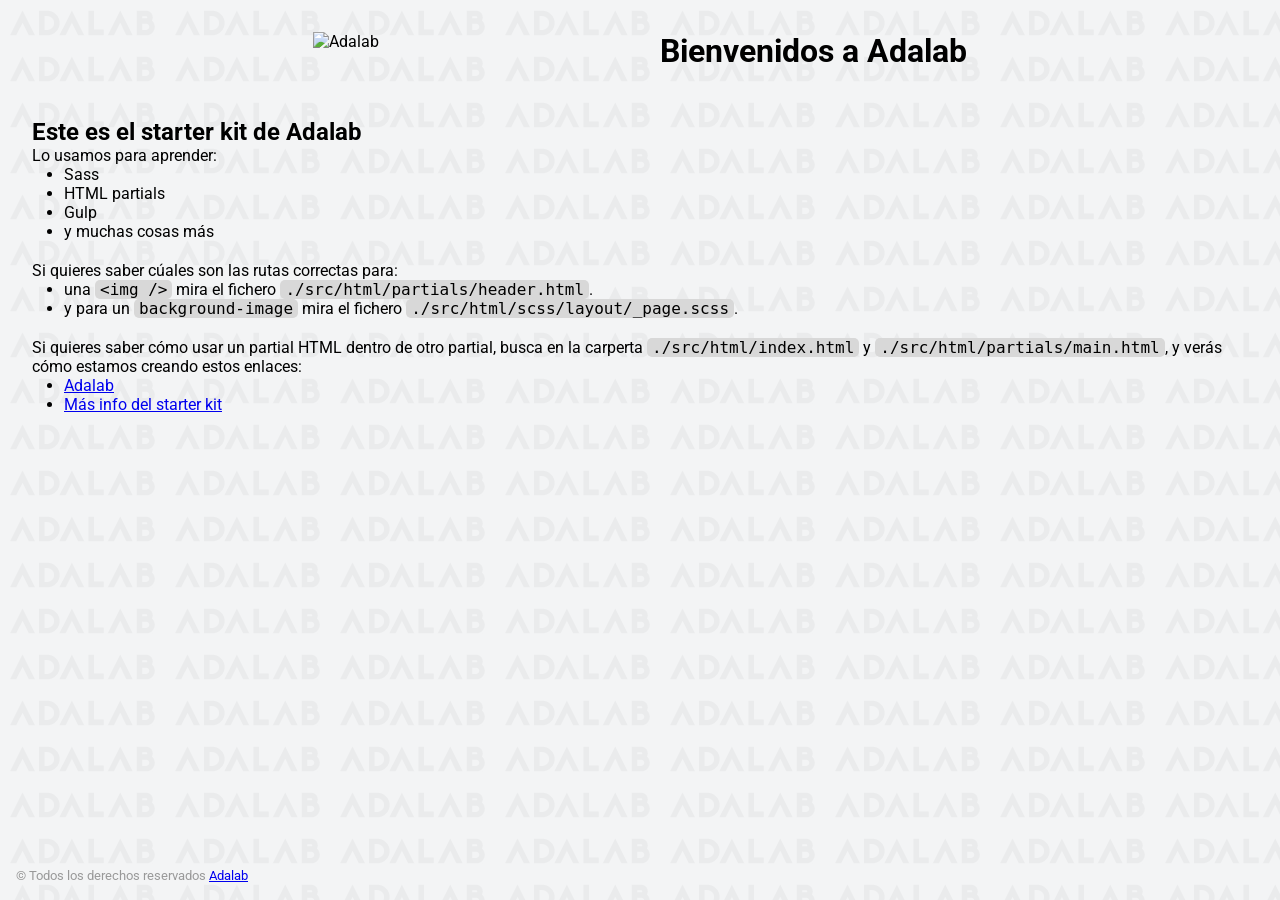
==== docs/index.html @ 4b859aa8 "set layout document" ====
<!DOCTYPE html>
<html lang="es">
  <head>
    <meta charset="UTF-8" />
    <meta name="viewport" content="width=device-width, initial-scale=1" />
    <title>Adalab Web Starter Kit</title>
    <link href="https://fonts.googleapis.com/css?family=Roboto&display=swap" rel="stylesheet" />
    <link rel="stylesheet" href="./assets/css/main.css" />
    <link rel="icon" href="./assets/images/favicon.png" />
  </head>

  <body>
    <div class="page">
      <header class="page__header">
        <img src="./assets/images/logo-adalab.png" alt="Adalab">
        <h1>Bienvenidos a Adalab</h1>
      </header>

      <main class="page__main">
        <h2>Este es el starter kit de Adalab</h2>
        <p>Lo usamos para aprender:</p>
        <ul class="main__list">
          <li>Sass</li>
          <li>HTML partials</li>
          <li>Gulp</li>
          <li>y muchas cosas más</li>
        </ul>
        <p>Si quieres saber cúales son las rutas correctas para:</p>
        <ul class="main__list">
          <li>
            una <code class="code">&lt;img /&gt;</code> mira el fichero
            <code class="code">./src/html/partials/header.html</code>.
          </li>
          <li>
            y para un <code class="code">background-image</code> mira el fichero
            <code class="code">./src/html/scss/layout/_page.scss</code>.
          </li>
        </ul>
        <p>
          Si quieres saber cómo usar un partial HTML dentro de otro partial, busca en la carperta
          <code class="code">./src/html/index.html</code> y
          <code class="code">./src/html/partials/main.html</code>, y verás cómo estamos creando estos
          enlaces:
        </p>
        <ul class="main__list">
          <li>
            <a class="link__adalab" href="https://adalab.es">Adalab</a>

          </li>
          <li>
            <a class="" href="./more-info.html">Más info del starter kit</a>

          </li>
        </ul>
      </main>

      <footer class="page__footer">
        <small>
          &copy; Todos los derechos reservados
          <a class="link__adalab" href="https://adalab.es">Adalab</a>

        </small>
      </footer>

    </div>
    <script src="./assets/js/main.js"></script>
  </body>
</html>
---- docs/assets/css/main.css ----
*{box-sizing:border-box;margin:0;padding:0}.code{font-size:16px;background:#d8d8d8;padding:0 5px;border-radius:5px}.link__adalab:hover{background-color:#099d8d;color:#fff}.link__github:hover{background-color:#CCC;color:#000}body{padding:2rem;height:100vh;background-image:url("../images/bg-adalab.png");background-color:#f3f4f5;font-family:"Roboto",sans-serif}.page__header{display:flex;justify-content:space-evenly;margin-bottom:3rem}.page__footer{position:fixed;left:0;bottom:0;width:100vw;padding:1rem;color:#999}.main__list{padding-left:2rem;padding-bottom:20px}
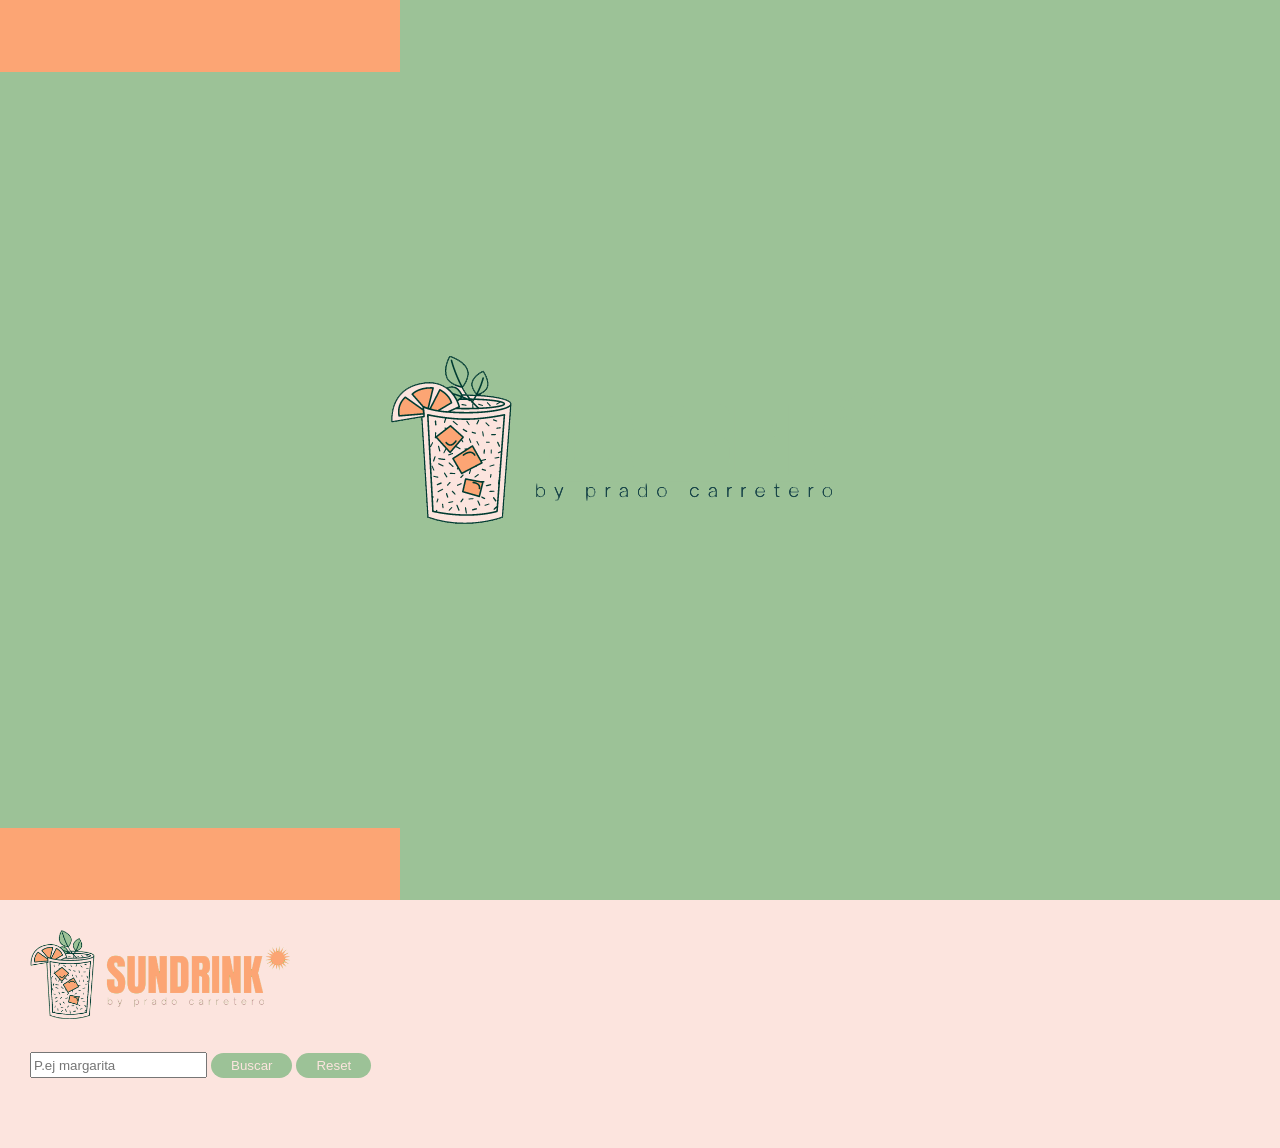
==== commit bf640986: "add dom to general list" ====
--- a/docs/index.html
+++ b/docs/index.html
@@ -2,67 +2,65 @@
 <html lang="es">
   <head>
     <meta charset="UTF-8" />
-    <meta name="viewport" content="width=device-width, initial-scale=1" />
-    <title>Adalab Web Starter Kit</title>
-    <link href="https://fonts.googleapis.com/css?family=Roboto&display=swap" rel="stylesheet" />
+    <meta http-equiv="X-UA-Compatible" content="IE=edge" />
+    <meta name="viewport" content="width=device-width, initial-scale=1.0" />
+    <link rel="preconnect" href="https://fonts.googleapis.com" />
+    <link rel="preconnect" href="https://fonts.gstatic.com" crossorigin />
+    <link rel="preconnect" href="https://fonts.googleapis.com" />
+    <link rel="preconnect" href="https://fonts.gstatic.com" crossorigin />
+    <link
+      href="https://fonts.googleapis.com/css2?family=Nunito:wght@300;500&display=swap"
+      rel="stylesheet"
+    />
     <link rel="stylesheet" href="./assets/css/main.css" />
-    <link rel="icon" href="./assets/images/favicon.png" />
+    <title>Sundrink</title>
   </head>
 
   <body>
-    <div class="page">
-      <header class="page__header">
-        <img src="./assets/images/logo-adalab.png" alt="Adalab">
-        <h1>Bienvenidos a Adalab</h1>
-      </header>
+    <header class="header__page">
+      <div class="header__gradient js-gradient">
+        <div class="header__gradient--1"></div>
+        <div class="header__gradient--2"></div>
+      </div>
+      <img
+        class="header__image"
+        src="./assets/images/portada-2.png"
+        alt="Brand Sundrink"
+      />
+    </header>
 
-      <main class="page__main">
-        <h2>Este es el starter kit de Adalab</h2>
-        <p>Lo usamos para aprender:</p>
-        <ul class="main__list">
-          <li>Sass</li>
-          <li>HTML partials</li>
-          <li>Gulp</li>
-          <li>y muchas cosas más</li>
-        </ul>
-        <p>Si quieres saber cúales son las rutas correctas para:</p>
-        <ul class="main__list">
-          <li>
-            una <code class="code">&lt;img /&gt;</code> mira el fichero
-            <code class="code">./src/html/partials/header.html</code>.
-          </li>
-          <li>
-            y para un <code class="code">background-image</code> mira el fichero
-            <code class="code">./src/html/scss/layout/_page.scss</code>.
-          </li>
-        </ul>
-        <p>
-          Si quieres saber cómo usar un partial HTML dentro de otro partial, busca en la carperta
-          <code class="code">./src/html/index.html</code> y
-          <code class="code">./src/html/partials/main.html</code>, y verás cómo estamos creando estos
-          enlaces:
-        </p>
-        <ul class="main__list">
-          <li>
-            <a class="link__adalab" href="https://adalab.es">Adalab</a>
+    <main class="main__page">
+      <div class="main__wrapper">
+        <img
+          class="main__logo"
+          src="./assets/images/Logotipo.png"
+          alt="Logo Sundrink"
+        />
+        <form action="">
+          <input
+            class="js-search__input main__search"
+            type="text"
+            name=""
+            id=""
+            placeholder="P.ej margarita"
+          />
+          <input
+            type="button"
+            value="Buscar"
+            class="js-search__button main__button"
+            title="Buscar"
+          />
+          <button class="js-reset__button main__button" title="Reset">
+            Reset
+          </button>
+        </form>
+        <div class="list__wrapper">
+          <ul class="js-favorite__list list__favorite"></ul>
+          <ul class="js-cocktail__list list__cocktail"></ul>
+        </div>
+      </div>
+    </main>
 
-          </li>
-          <li>
-            <a class="" href="./more-info.html">Más info del starter kit</a>
-
-          </li>
-        </ul>
-      </main>
-
-      <footer class="page__footer">
-        <small>
-          &copy; Todos los derechos reservados
-          <a class="link__adalab" href="https://adalab.es">Adalab</a>
-
-        </small>
-      </footer>
-
-    </div>
-    <script src="./assets/js/main.js"></script>
+    <script type="text/javascript" src="./assets/js/main.js"></script>
   </body>
 </html>
--- a/docs/assets/css/main.css
+++ b/docs/assets/css/main.css
@@ -1 +1 @@
-*{box-sizing:border-box;margin:0;padding:0}.code{font-size:16px;background:#d8d8d8;padding:0 5px;border-radius:5px}.link__adalab:hover{background-color:#099d8d;color:#fff}.link__github:hover{background-color:#CCC;color:#000}body{padding:2rem;height:100vh;background-image:url("../images/bg-adalab.png");background-color:#f3f4f5;font-family:"Roboto",sans-serif}.page__header{display:flex;justify-content:space-evenly;margin-bottom:3rem}.page__footer{position:fixed;left:0;bottom:0;width:100vw;padding:1rem;color:#999}.main__list{padding-left:2rem;padding-bottom:20px}
+html,body,div,span,applet,object,iframe,h1,h2,h3,h4,h5,h6,p,blockquote,pre,a,abbr,acronym,address,big,cite,code,del,dfn,em,img,ins,kbd,q,s,samp,small,strike,strong,sub,sup,tt,var,b,u,i,center,dl,dt,dd,ol,ul,li,fieldset,form,label,legend,table,caption,tbody,tfoot,thead,tr,th,td,article,aside,canvas,details,embed,figure,figcaption,footer,header,hgroup,menu,nav,output,ruby,section,summary,time,mark,audio,video{margin:0;padding:0;border:0;font-size:100%;font:inherit;vertical-align:baseline;box-sizing:border-box}article,aside,details,figcaption,figure,footer,header,hgroup,menu,nav,section{display:block}body{line-height:1}ol,ul{list-style:none}blockquote,q{quotes:none}blockquote:before,blockquote:after,q:before,q:after{content:"";content:none}table{border-collapse:collapse;border-spacing:0}.header__page{height:100vh;overflow:hidden;display:flex;justify-content:center;align-items:center;flex-direction:column}.header__image{z-index:99}.header__gradient{overflow:hidden;height:100%;width:100%;display:grid;grid-template-columns:1fr 1.2fr 1fr;grid-template-rows:1fr;position:absolute;background-color:#9cc297}.header__gradient--1{width:100%;height:100%;background-color:#fca574;-webkit-animation-name:intro;animation-name:intro;-webkit-animation-duration:13s;animation-duration:13s;-webkit-animation-iteration-count:1000;animation-iteration-count:1000}.header__gradient--2{width:100%;background-color:#9cc297}@-webkit-keyframes intro{from{transform:translateX(0%)}to{transform:translateX(130%)}}@keyframes intro{from{transform:translateX(0%)}to{transform:translateX(130%)}}body{font-family:'Nunito', sans-serif}.main__page{background-color:#fce4de;width:100%;height:100%;display:flex;flex-direction:column;align-items:center}@media all and (min-width: 900px){.main__page{align-items:flex-start}}.main__wrapper{padding:30px 30px;min-width:320px}@media all and (min-width: 900px){.main__wrapper{min-width:none;width:auto}}.main__logo{width:260px;margin-bottom:30px}.main__title{padding:10px 0px;font-size:30px;color:#9cc297;cursor:auto}.main__search{height:20px;color:#693f47}.main__button{background-color:#9cc297;border-radius:15px;border-style:none;color:#fce4de;padding:5px 7px}.main__button:hover{transform:translate(0, -1px);cursor:pointer}@media all and (min-width: 900px){.main__button{padding:5px 20px}}.card{height:250px;margin-bottom:20px;border-radius:30px;text-align:center;background-color:#fca574}.card:hover{cursor:pointer}@media all and (min-width: 900px){.card{height:220px;margin-bottom:20px;margin-right:20px;flex-grow:1;max-width:220px}}.card--fav{height:50px;border-radius:15px;display:flex;flex-direction:row;align-items:center;justify-content:space-between;padding:0px 7px;margin-bottom:6px}.card--fav:hover{cursor:auto}@media all and (min-width: 1728px){.card--fav{width:250px}}.card__img{height:150px;margin:15px 10px;border-radius:20px}.card__img--fav{height:40px;border-radius:10px;margin:0px}.card__title{color:#fce4de}.card__title--fav{color:#f2f2f2;padding:0px 10px}.card__favorite{background-color:#9cc297}.card__favorite--dislbtn:hover{cursor:pointer}.card__favorite--dislimg{height:35px}.list__wrapper{display:flex;flex-direction:column;justify-content:center;margin-top:100px}@media all and (min-width: 900px){.list__wrapper{margin-top:40px;flex-direction:row}}@media all and (min-width: 900px){.list__cocktail{padding-left:30px;display:flex;flex-direction:row;flex-wrap:wrap;justify-content:space-around;justify-content:left}}
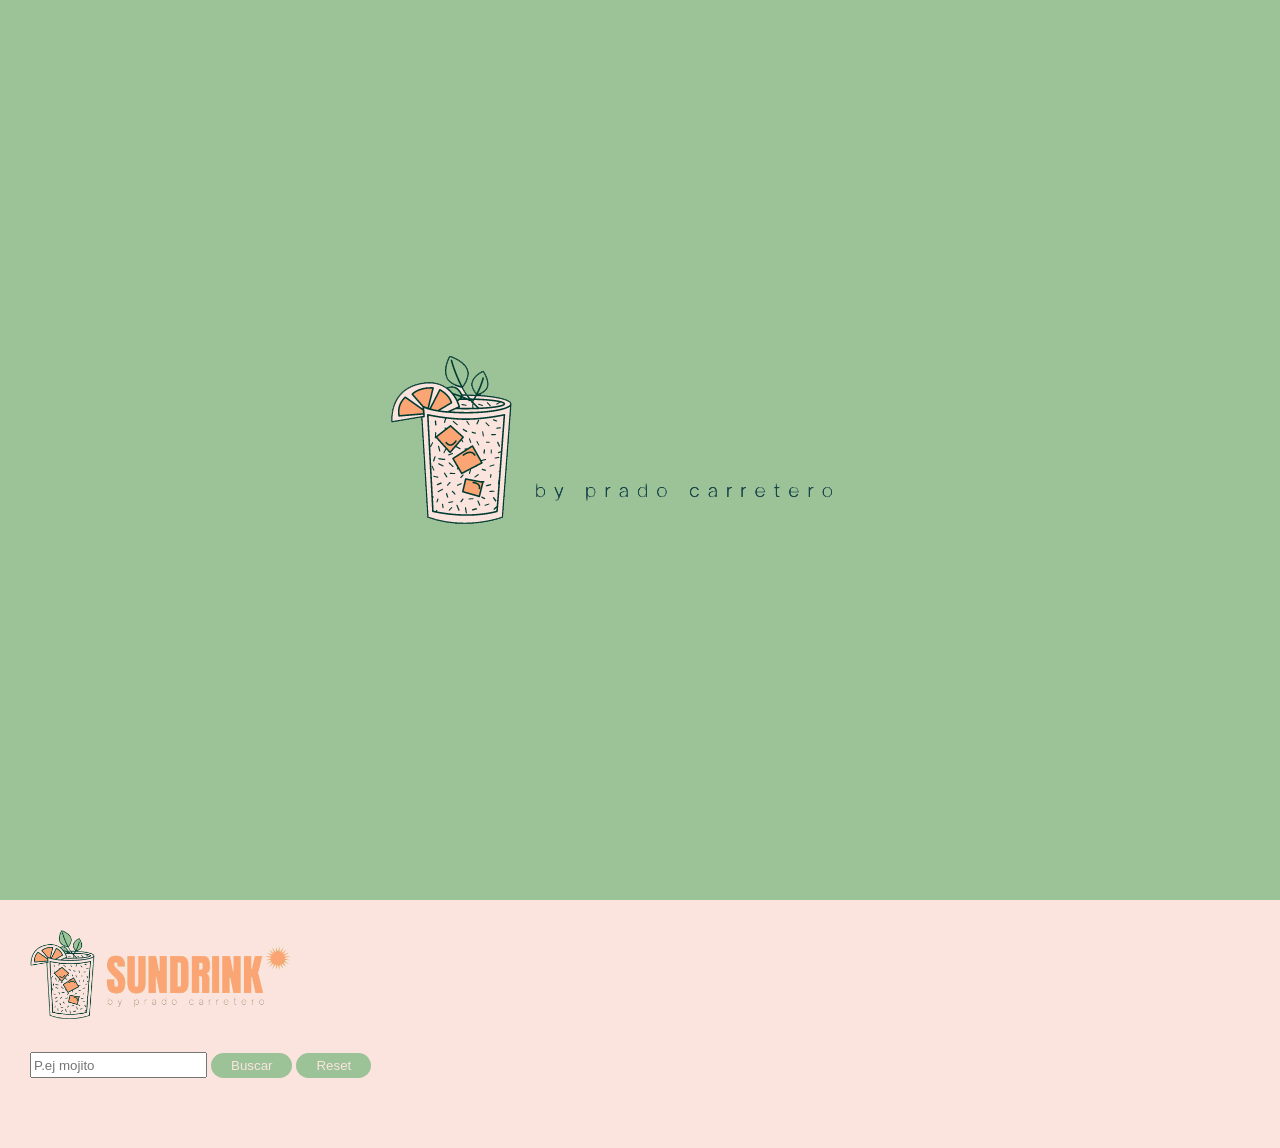
==== commit f51d2241: "finish exercise" ====
--- a/docs/index.html
+++ b/docs/index.html
@@ -36,13 +36,11 @@
           src="./assets/images/Logotipo.png"
           alt="Logo Sundrink"
         />
-        <form action="">
+        <form>
           <input
             class="js-search__input main__search"
             type="text"
-            name=""
-            id=""
-            placeholder="P.ej margarita"
+            placeholder="P.ej mojito"
           />
           <input
             type="button"
--- a/docs/assets/css/main.css
+++ b/docs/assets/css/main.css
@@ -1 +1 @@
-html,body,div,span,applet,object,iframe,h1,h2,h3,h4,h5,h6,p,blockquote,pre,a,abbr,acronym,address,big,cite,code,del,dfn,em,img,ins,kbd,q,s,samp,small,strike,strong,sub,sup,tt,var,b,u,i,center,dl,dt,dd,ol,ul,li,fieldset,form,label,legend,table,caption,tbody,tfoot,thead,tr,th,td,article,aside,canvas,details,embed,figure,figcaption,footer,header,hgroup,menu,nav,output,ruby,section,summary,time,mark,audio,video{margin:0;padding:0;border:0;font-size:100%;font:inherit;vertical-align:baseline;box-sizing:border-box}article,aside,details,figcaption,figure,footer,header,hgroup,menu,nav,section{display:block}body{line-height:1}ol,ul{list-style:none}blockquote,q{quotes:none}blockquote:before,blockquote:after,q:before,q:after{content:"";content:none}table{border-collapse:collapse;border-spacing:0}.header__page{height:100vh;overflow:hidden;display:flex;justify-content:center;align-items:center;flex-direction:column}.header__image{z-index:99}.header__gradient{overflow:hidden;height:100%;width:100%;display:grid;grid-template-columns:1fr 1.2fr 1fr;grid-template-rows:1fr;position:absolute;background-color:#9cc297}.header__gradient--1{width:100%;height:100%;background-color:#fca574;-webkit-animation-name:intro;animation-name:intro;-webkit-animation-duration:13s;animation-duration:13s;-webkit-animation-iteration-count:1000;animation-iteration-count:1000}.header__gradient--2{width:100%;background-color:#9cc297}@-webkit-keyframes intro{from{transform:translateX(0%)}to{transform:translateX(130%)}}@keyframes intro{from{transform:translateX(0%)}to{transform:translateX(130%)}}body{font-family:'Nunito', sans-serif}.main__page{background-color:#fce4de;width:100%;height:100%;display:flex;flex-direction:column;align-items:center}@media all and (min-width: 900px){.main__page{align-items:flex-start}}.main__wrapper{padding:30px 30px;min-width:320px}@media all and (min-width: 900px){.main__wrapper{min-width:none;width:auto}}.main__logo{width:260px;margin-bottom:30px}.main__title{padding:10px 0px;font-size:30px;color:#9cc297;cursor:auto}.main__search{height:20px;color:#693f47}.main__button{background-color:#9cc297;border-radius:15px;border-style:none;color:#fce4de;padding:5px 7px}.main__button:hover{transform:translate(0, -1px);cursor:pointer}@media all and (min-width: 900px){.main__button{padding:5px 20px}}.card{height:250px;margin-bottom:20px;border-radius:30px;text-align:center;background-color:#fca574}.card:hover{cursor:pointer}@media all and (min-width: 900px){.card{height:220px;margin-bottom:20px;margin-right:20px;flex-grow:1;max-width:220px}}.card--fav{height:50px;border-radius:15px;display:flex;flex-direction:row;align-items:center;justify-content:space-between;padding:0px 7px;margin-bottom:6px}.card--fav:hover{cursor:auto}@media all and (min-width: 1728px){.card--fav{width:250px}}.card__img{height:150px;margin:15px 10px;border-radius:20px}.card__img--fav{height:40px;border-radius:10px;margin:0px}.card__title{color:#fce4de}.card__title--fav{color:#f2f2f2;padding:0px 10px}.card__favorite{background-color:#9cc297}.card__favorite--dislbtn:hover{cursor:pointer}.card__favorite--dislimg{height:35px}.list__wrapper{display:flex;flex-direction:column;justify-content:center;margin-top:100px}@media all and (min-width: 900px){.list__wrapper{margin-top:40px;flex-direction:row}}@media all and (min-width: 900px){.list__cocktail{padding-left:30px;display:flex;flex-direction:row;flex-wrap:wrap;justify-content:space-around;justify-content:left}}
+html,body,div,span,applet,object,iframe,h1,h2,h3,h4,h5,h6,p,blockquote,pre,a,abbr,acronym,address,big,cite,code,del,dfn,em,img,ins,kbd,q,s,samp,small,strike,strong,sub,sup,tt,var,b,u,i,center,dl,dt,dd,ol,ul,li,fieldset,form,label,legend,table,caption,tbody,tfoot,thead,tr,th,td,article,aside,canvas,details,embed,figure,figcaption,footer,header,hgroup,menu,nav,output,ruby,section,summary,time,mark,audio,video{margin:0;padding:0;border:0;font-size:100%;font:inherit;vertical-align:baseline;box-sizing:border-box}article,aside,details,figcaption,figure,footer,header,hgroup,menu,nav,section{display:block}body{line-height:1}ol,ul{list-style:none}blockquote,q{quotes:none}blockquote:before,blockquote:after,q:before,q:after{content:"";content:none}table{border-collapse:collapse;border-spacing:0}.header__page{height:100vh;overflow:hidden;display:flex;justify-content:center;align-items:center;flex-direction:column}.header__image{z-index:99}.header__gradient{overflow:hidden;height:100%;width:100%;display:grid;grid-template-columns:1fr 1.2fr 1fr;grid-template-rows:1fr;align-items:center;position:absolute;background-color:#9cc297}.header__gradient--1{width:100%;height:300px;background-color:#fca574;-webkit-animation-name:intro;animation-name:intro;-webkit-animation-duration:13s;animation-duration:13s;-webkit-animation-iteration-count:1000;animation-iteration-count:1000}.header__gradient--2{width:100%;background-color:#9cc297}@-webkit-keyframes intro{from{transform:translateX(0%)}to{transform:translateX(130%)}}@keyframes intro{from{transform:translateX(0%)}to{transform:translateX(130%)}}body{font-family:'Nunito', sans-serif}.main__page{background-color:#fce4de;width:100%;height:100%;display:flex;flex-direction:column;align-items:center}@media all and (min-width: 900px){.main__page{align-items:flex-start}}.main__wrapper{padding:30px 30px;min-width:320px}@media all and (min-width: 900px){.main__wrapper{min-width:none;width:auto}}.main__logo{width:260px;margin-bottom:30px}.main__title{padding:10px 0px;font-size:30px;color:#9cc297;cursor:auto}.main__search{height:20px;color:#693f47}.main__button{background-color:#9cc297;border-radius:15px;border-style:none;color:#fce4de;padding:5px 7px}.main__button:hover{transform:translate(0, -1px);cursor:pointer}@media all and (min-width: 900px){.main__button{padding:5px 20px}}.card{height:250px;margin-bottom:20px;border-radius:30px;text-align:center;background-color:#fca574}.card:hover{cursor:pointer}@media all and (min-width: 900px){.card{height:220px;margin-bottom:20px;margin-right:20px;flex-grow:1;max-width:220px}}.card--fav{height:50px;border-radius:15px;display:flex;flex-direction:row;align-items:center;justify-content:space-between;padding:0px 7px;margin-bottom:6px}.card--fav:hover{cursor:auto}@media all and (min-width: 1728px){.card--fav{width:250px}}.card__img{height:150px;margin:15px 10px;border-radius:20px}.card__img--fav{height:40px;border-radius:10px;margin:0px}.card__title{color:#fce4de}.card__title--fav{color:#f2f2f2;padding:0px 10px}.card__favorite{background-color:#9cc297}.card__favorite--dislbtn:hover{cursor:pointer}.card__favorite--dislimg{height:35px}.list__wrapper{display:flex;flex-direction:column;justify-content:center;margin-top:100px}@media all and (min-width: 900px){.list__wrapper{margin-top:40px;flex-direction:row}}@media all and (min-width: 900px){.list__cocktail{padding-left:30px;display:flex;flex-direction:row;flex-wrap:wrap;justify-content:space-around;justify-content:left}}
